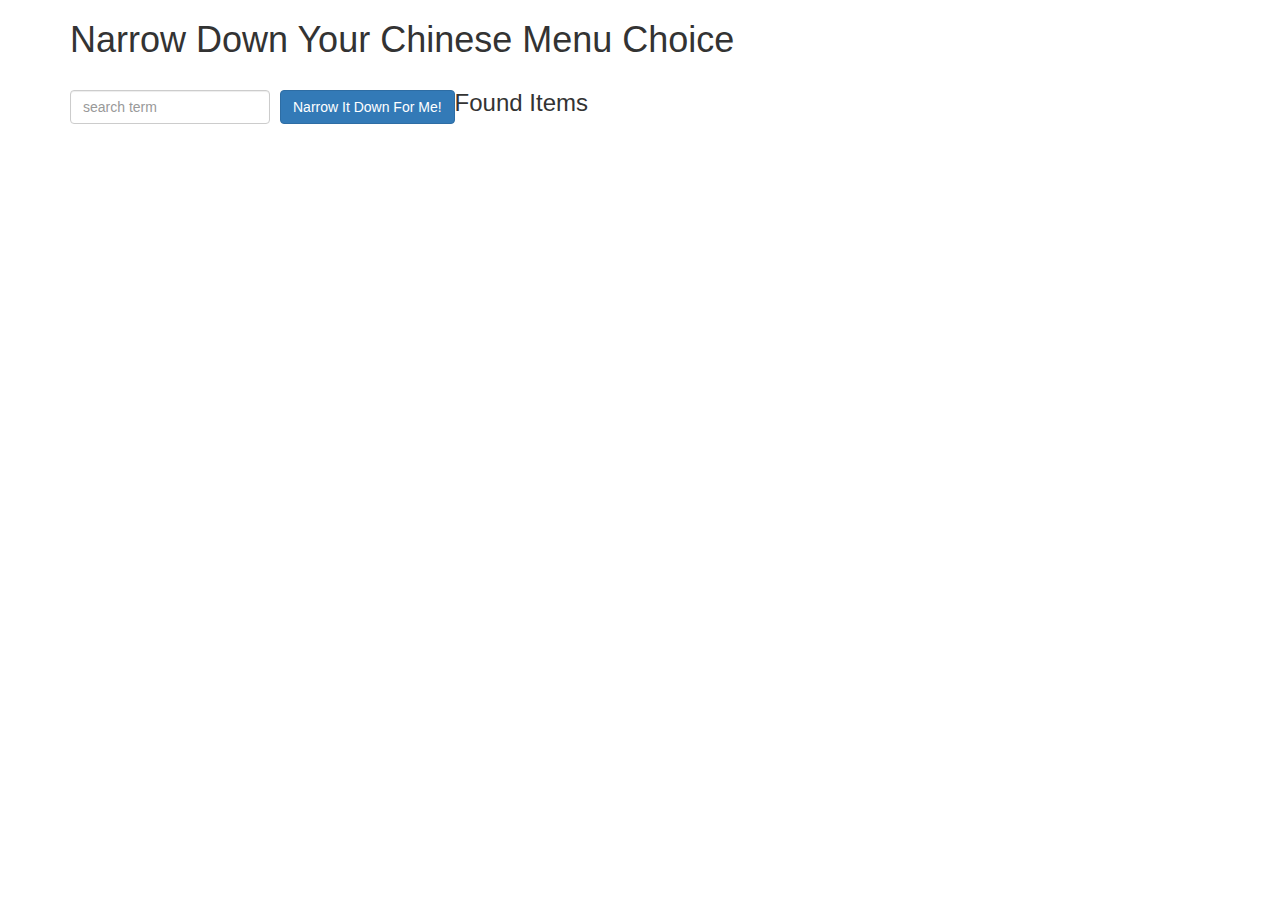
==== mod3-solution/index.html @ acc86832 "Module 3: first commit" ====
<!doctype html>
<html lang="en">
  <head>
    <title>Narrow Down Your Menu Choice</title>
    <meta name="viewport" content="width=device-width, initial-scale=1">
    <link rel="stylesheet" href="styles/bootstrap.min.css">
    <link rel="stylesheet" href="styles/styles.css">
    <script src="angular.min.js"></script>
    <script src="app.js"></script>
  </head>
<body ng-app="NarrowItDownApp">
   <div class="container" ng-controller="NarrowItDownController as ctrl">
    <h1>Narrow Down Your Chinese Menu Choice</h1>

    <div class="form-group">
      <input type="text" ng-model="ctrl.searchTerm" placeholder="search term" class="form-control">
    </div>
    <div class="form-group narrow-button">
      <button class="btn btn-primary" ng-click="ctrl.search()">Narrow It Down For Me!</button>
    </div>

    <!-- Bonus loader (see Bonus section of the assignment) -->
    <items-loader-indicator></items-loader-indicator>

    <!-- found-items should be implemented as a component -->
    <found-items found="ctrl.found" on-remove="ctrl.removeItem(index)"></found-items>
  </div>

</body>
</html>
---- mod3-solution/styles/styles.css ----
h1 {
  margin-bottom: 30px;
}
input[type="text"] {
  width: 200px;
  float: left;
}
.narrow-button {
  float: left;
  margin-left: 10px;
}
.loader {
  display: none;
  margin-left: 5px;
  font-size: 10px;
  float: left;
  border-top: 1.1em solid rgba(147, 147, 147, 0.2);
  border-right: 1.1em solid rgba(147, 147, 147, 0.2);
  border-bottom: 1.1em solid rgba(147, 147, 147, 0.2);
  border-left: 1.1em solid #676767;
  -webkit-transform: translateZ(0);
  -ms-transform: translateZ(0);
  transform: translateZ(0);
  -webkit-animation: load8 1.1s infinite linear;
  animation: load8 1.1s infinite linear;
}
.loader,
.loader:after {
  border-radius: 50%;
  width: 3em;
  height: 3em;
}
@-webkit-keyframes load8 {
  0% {
    -webkit-transform: rotate(0deg);
    transform: rotate(0deg);
  }
  100% {
    -webkit-transform: rotate(360deg);
    transform: rotate(360deg);
  }
}
@keyframes load8 {
  0% {
    -webkit-transform: rotate(0deg);
    transform: rotate(0deg);
  }
  100% {
    -webkit-transform: rotate(360deg);
    transform: rotate(360deg);
  }
}
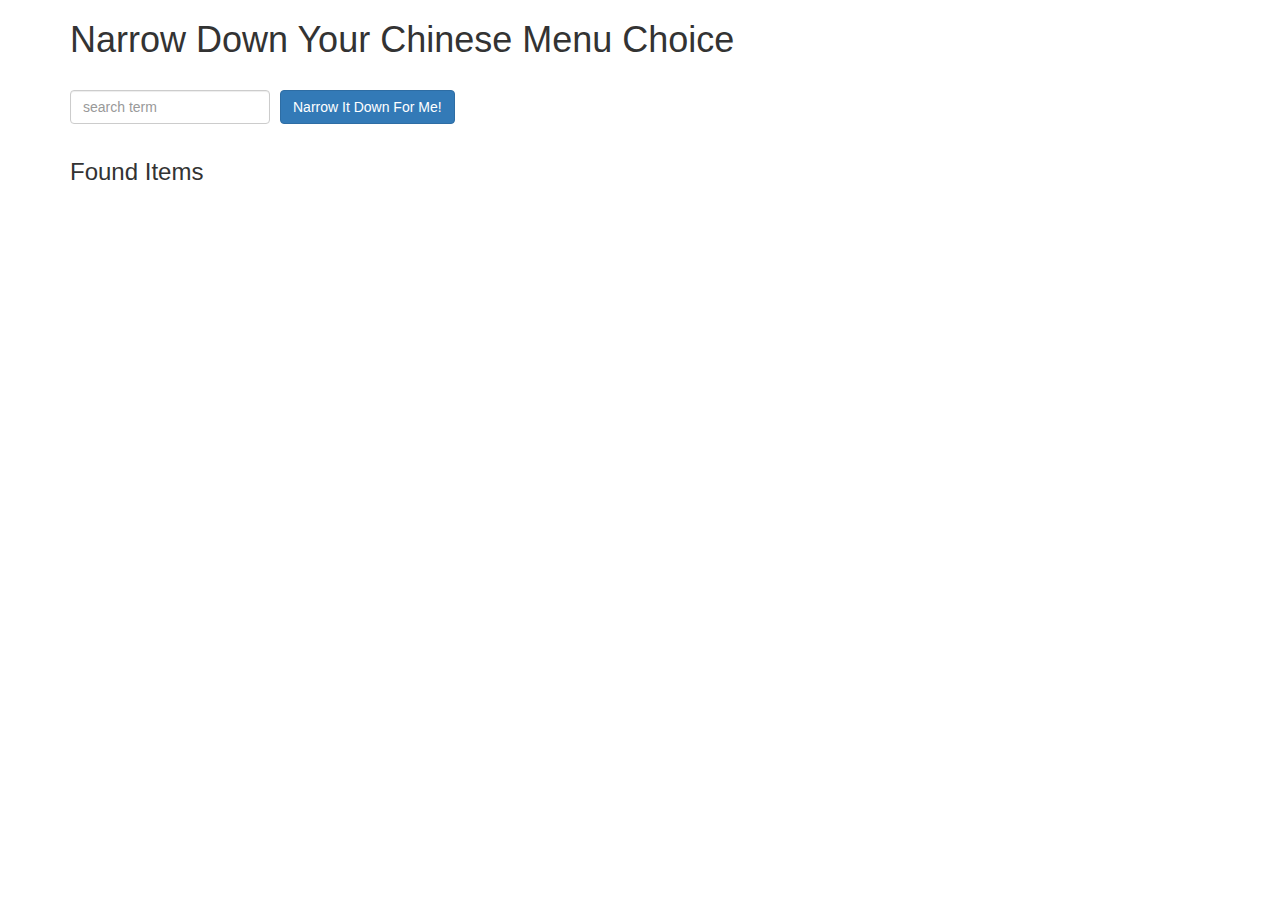
==== commit be4f208d: "Second commit" ====
--- a/mod3-solution/index.html
+++ b/mod3-solution/index.html
@@ -9,15 +9,15 @@
     <script src="app.js"></script>
   </head>
 <body ng-app="NarrowItDownApp">
-   <div class="container" ng-controller="NarrowItDownController as ctrl">
+  <div class="container" ng-controller="NarrowItDownController as ctrl">
     <h1>Narrow Down Your Chinese Menu Choice</h1>
-
     <div class="form-group">
       <input type="text" ng-model="ctrl.searchTerm" placeholder="search term" class="form-control">
     </div>
     <div class="form-group narrow-button">
       <button class="btn btn-primary" ng-click="ctrl.search()">Narrow It Down For Me!</button>
     </div>
+    <br style="clear:both" />
 
     <!-- Bonus loader (see Bonus section of the assignment) -->
     <items-loader-indicator></items-loader-indicator>
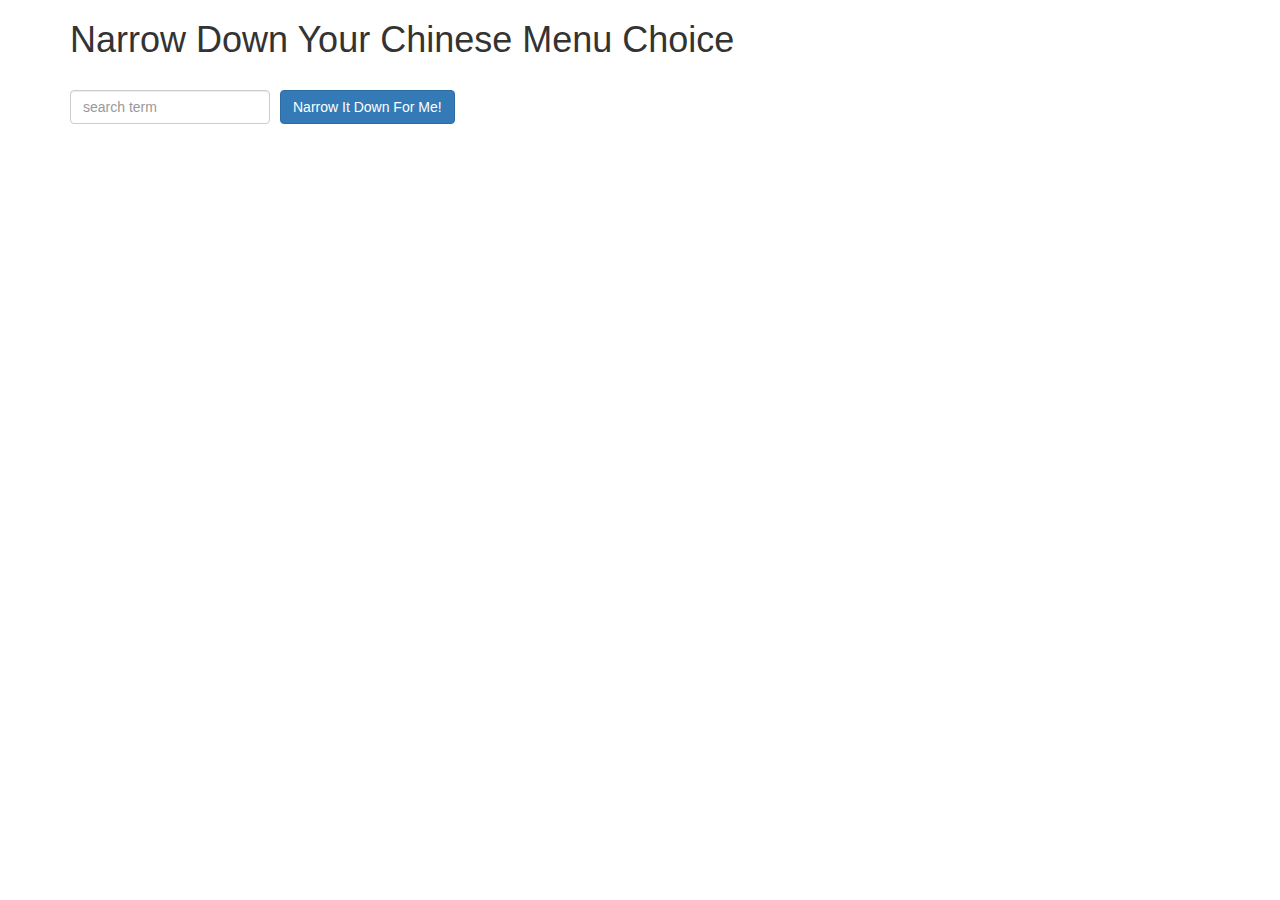
==== commit ae3df737: "Mod3 solution: third commit" ====
--- a/mod3-solution/index.html
+++ b/mod3-solution/index.html
@@ -23,7 +23,7 @@
     <items-loader-indicator></items-loader-indicator>
 
     <!-- found-items should be implemented as a component -->
-    <found-items found="ctrl.found" on-remove="ctrl.removeItem(index)"></found-items>
+    <found-items found="ctrl.found" show-message="ctrl.showMessage" on-remove="ctrl.removeItem(index)"></found-items>
   </div>
 
 </body>
--- a/mod3-solution/styles/styles.css
+++ b/mod3-solution/styles/styles.css
@@ -50,3 +50,8 @@
     transform: rotate(360deg);
   }
 }
+
+.error {
+    color: red;
+    font-weight: bold;
+}
